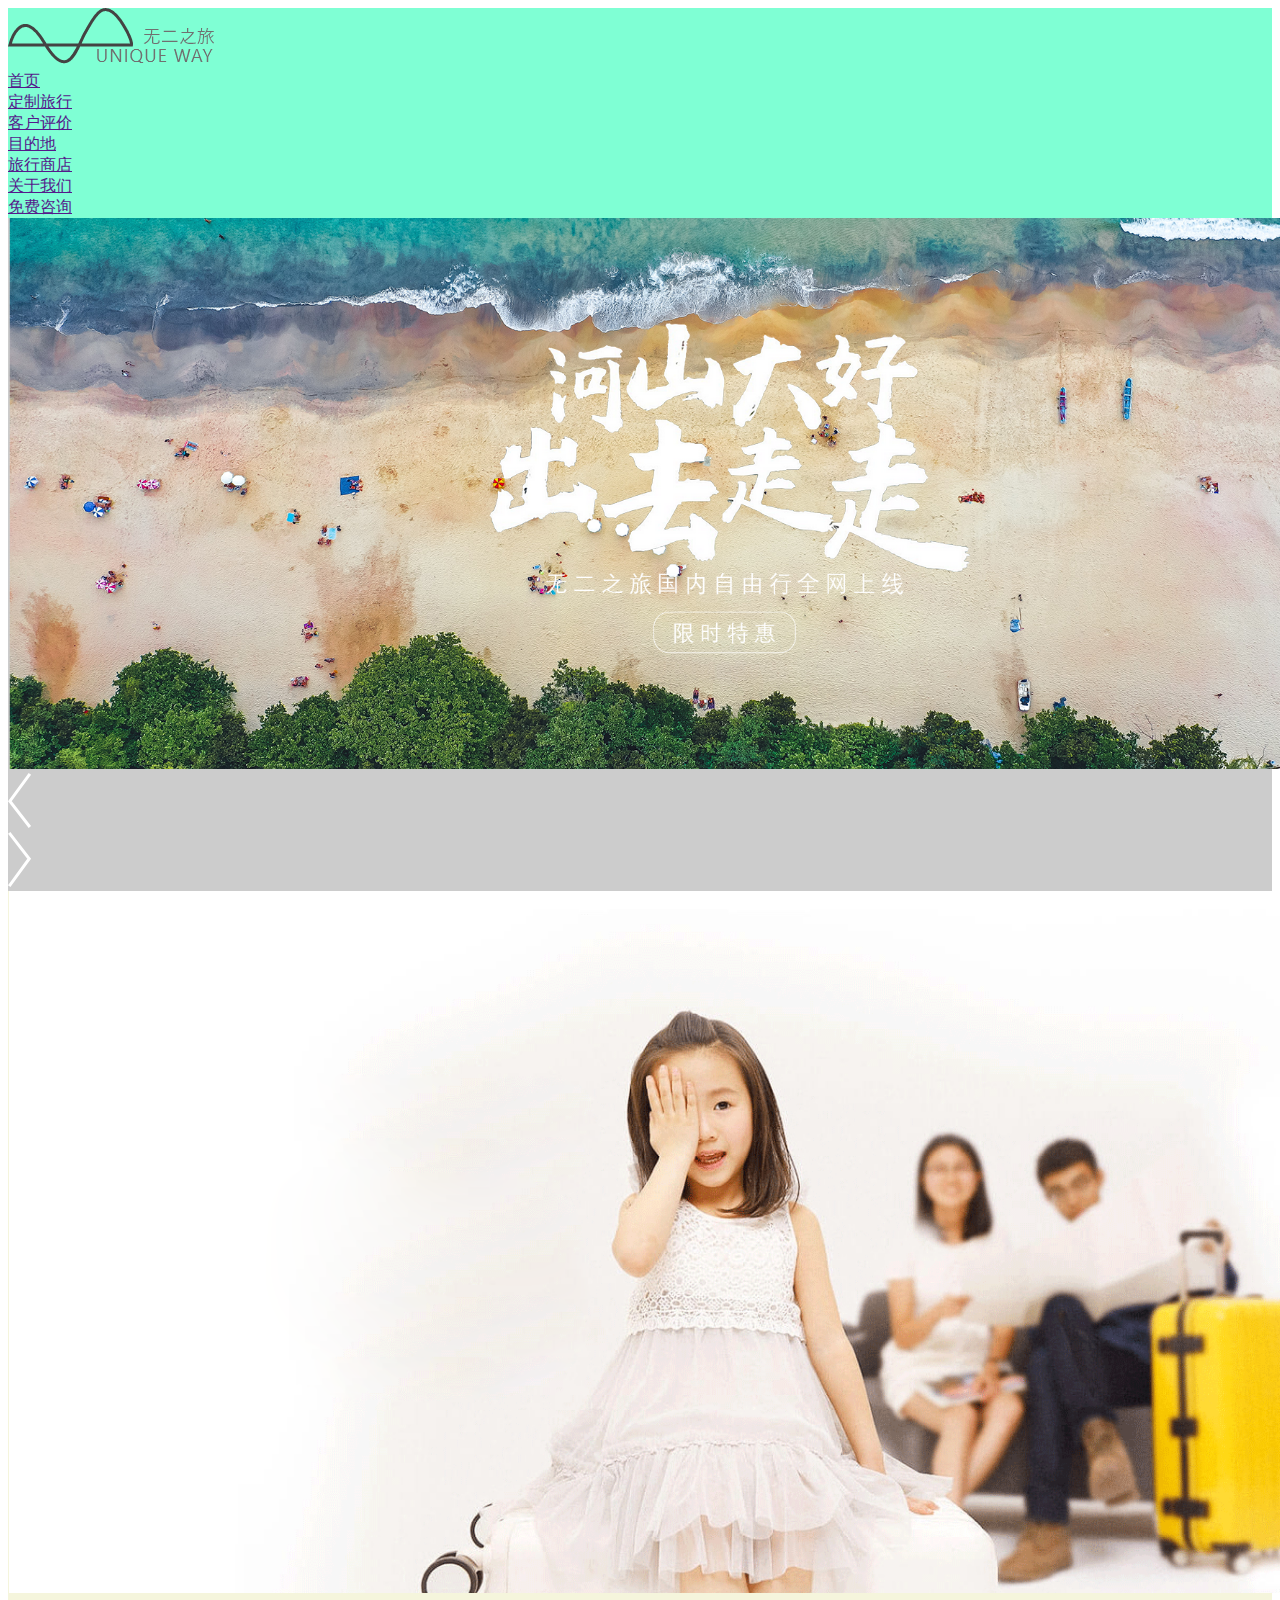
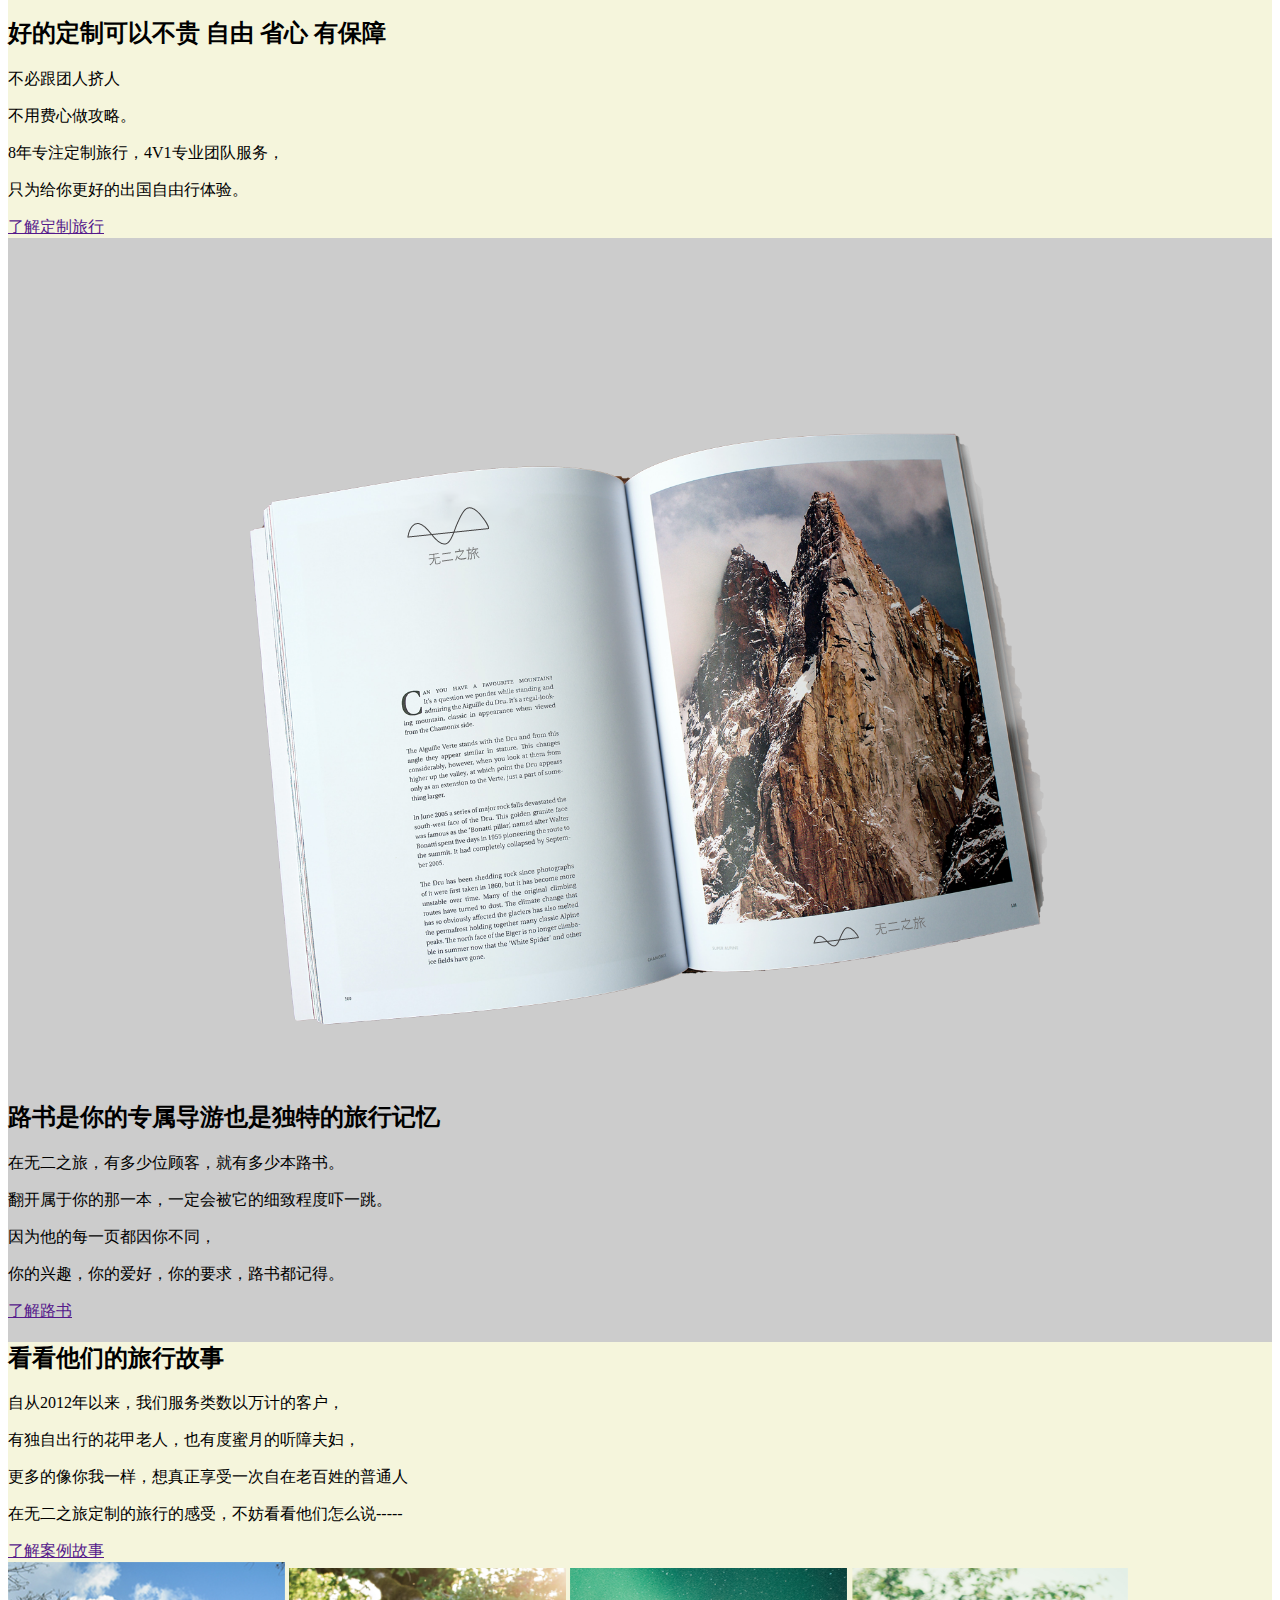
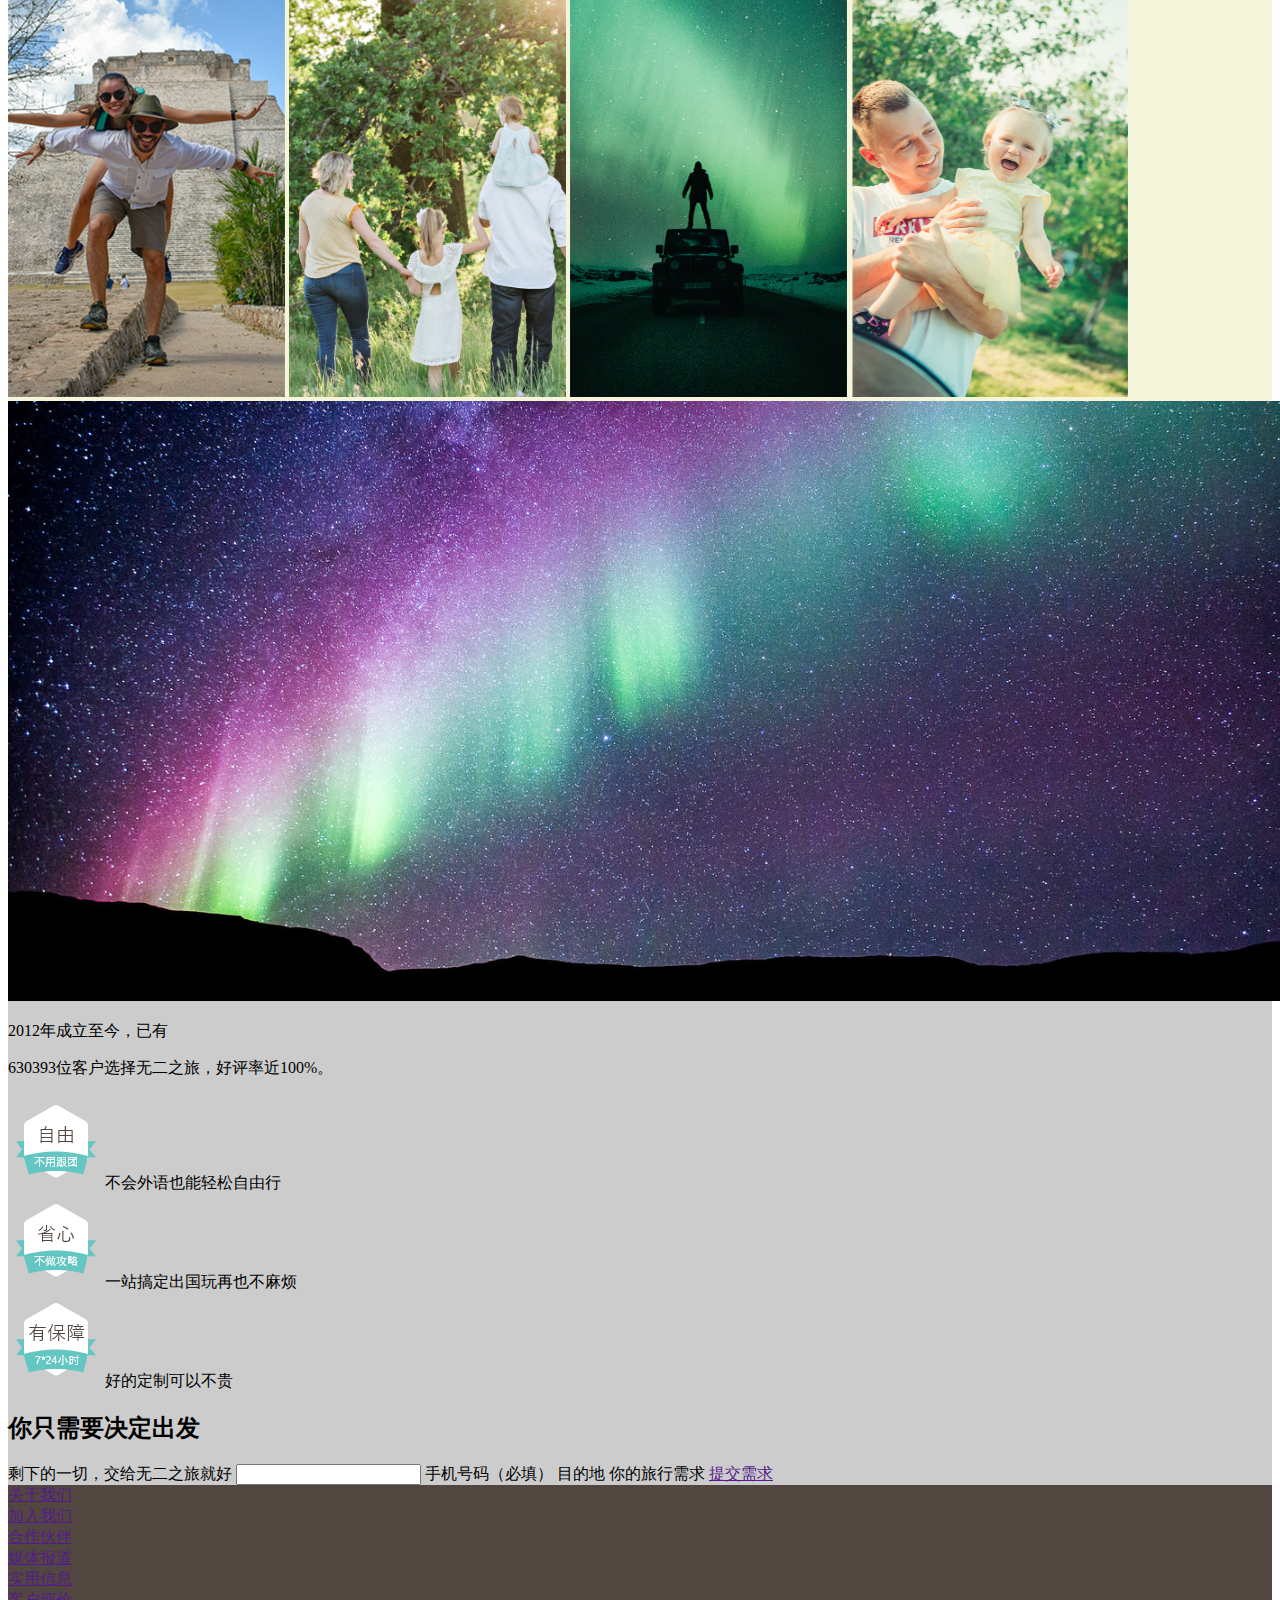
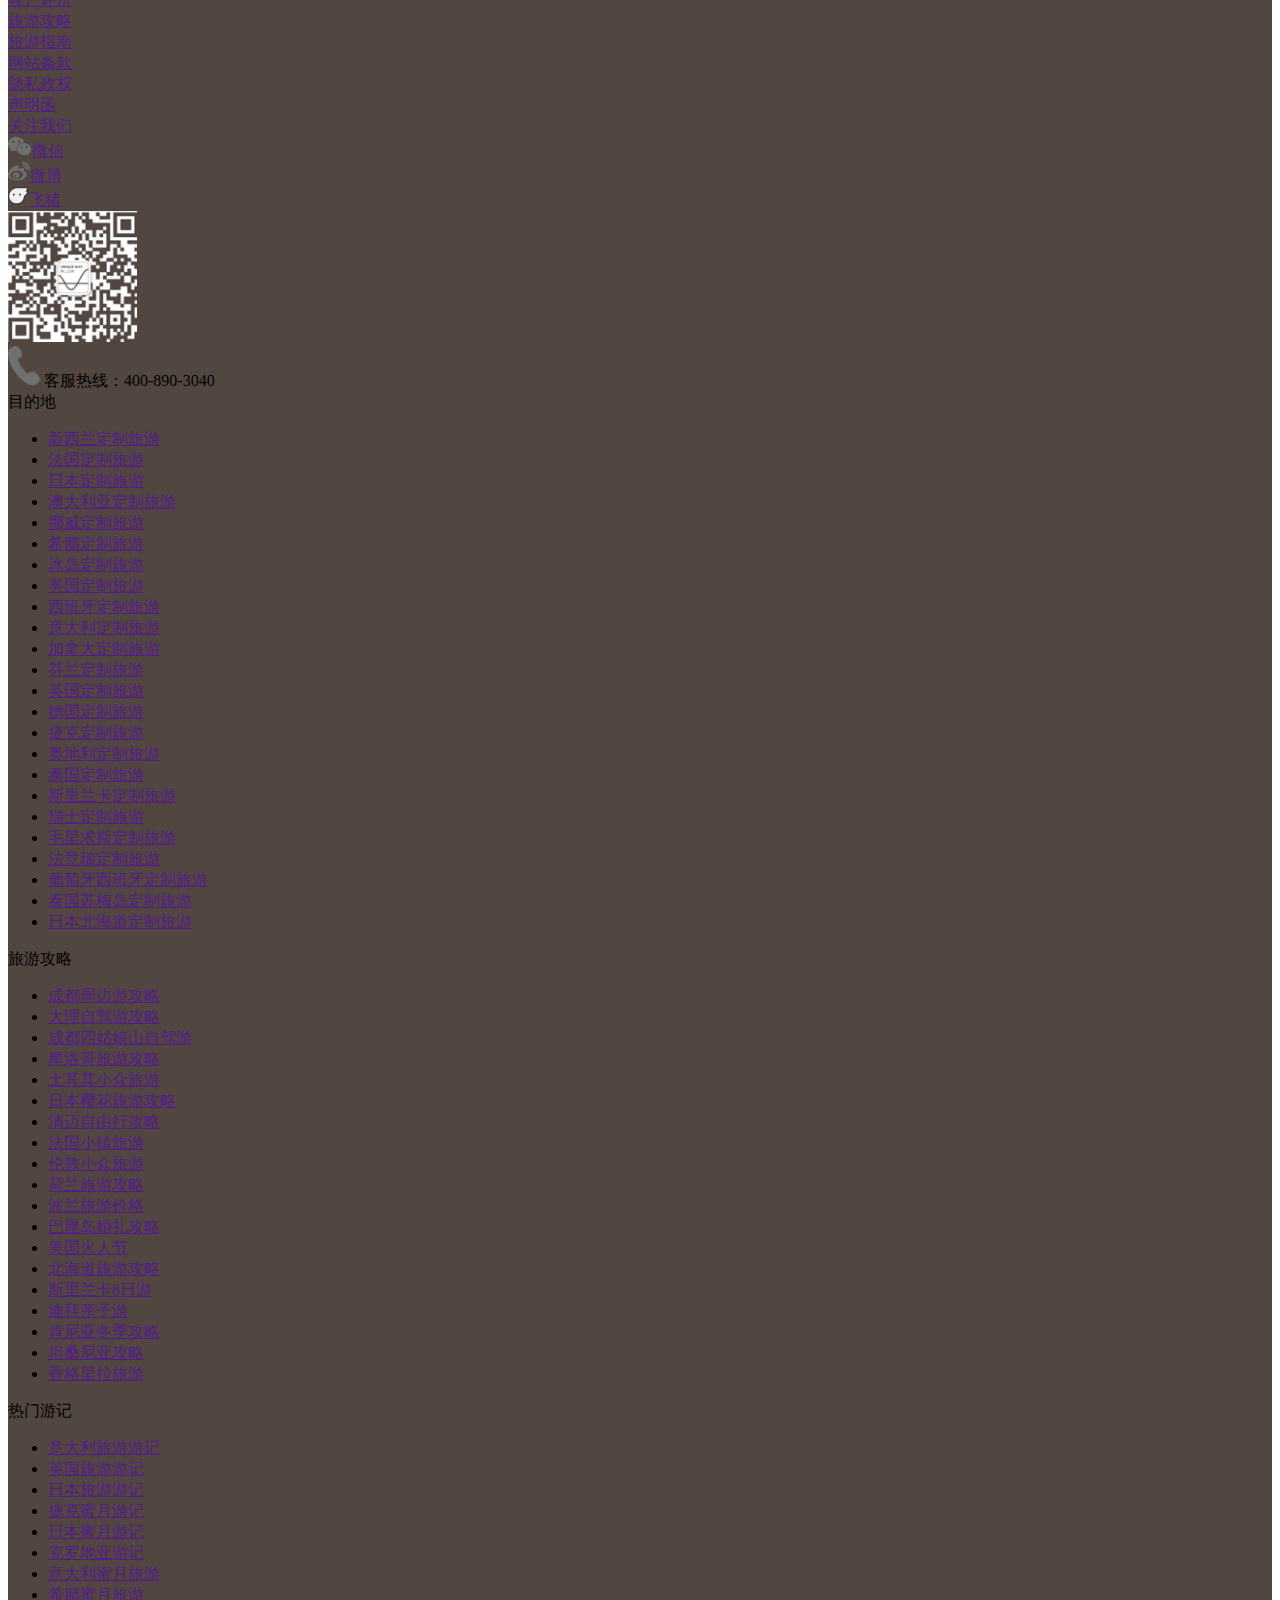
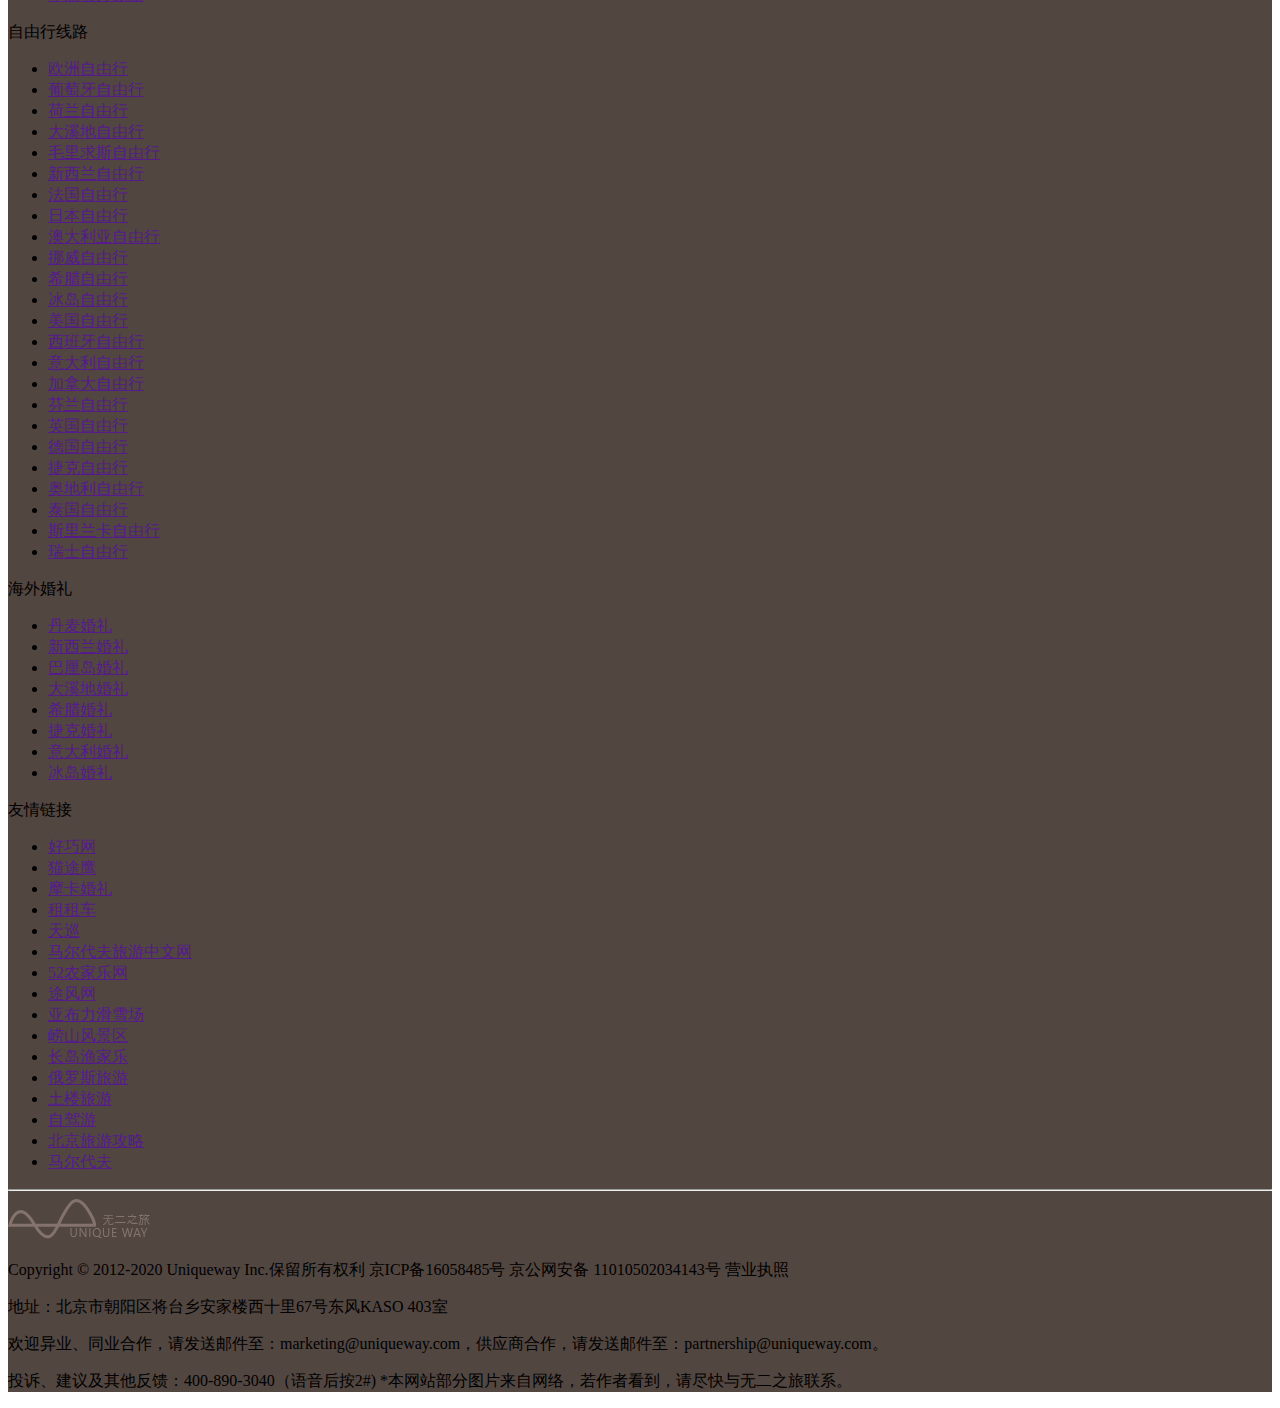
==== uniqueway/index.html @ 745b3616 "增加无二" ====
<!DOCTYPE html>
<html>
	<head>
		<meta charset="utf-8">
		<title></title>
		<style type="text/css">
		header{
			background-color: aquamarine;
		}
		main{
			background-color: #ccc;
		}
		#m2{
			background-color: beige;
		}
		#m4{
			background-color: beige;
		}
		footer{
			background-color: #524641;
		}
		</style>
	</head>
	<body>
		<header>
			<div>
				<img src="img/logo1.png" >
				
			</div>
			<nav>
				<ui>
					<li><a href="">首页</a></li>
					<li><a href="">定制旅行</a></li>
					<li><a href="">客户评价</a></li>
					<li><a href="">目的地</a></li>
					<li><a href="">旅行商店</a></li>
					<li><a href="">关于我们</a></li>
				</ui>
			</nav>
			<div>
				    <a href="">免费咨询</a>
			</div>
		</header>
		<main>
		          <div id="m1">
					 <div><img src="img/banner.png" ></div>
					 <div><img src="img/left.png" ></div>
					 <div><img src="img/right.png" ></div>
				  </div>
		          
				  
				  
				  <div id="m2">
					  <div>
					  		<img src="img/banner2.png" >
					  </div>
					  <div>
						  <h2>好的定制可以不贵 自由  省心 有保障</h2>
						  <p> 不必跟团人挤人</p>
						  <p> 不用费心做攻略。</p>
						  <p>8年专注定制旅行，4V1专业团队服务，</p>
						  <p>只为给你更好的出国自由行体验。</p>
						  <a href="">了解定制旅行</a>
					  </div>
	  
				  </div>
		          <div id="m3">
					  <div>
					  						 <img src="img/bok.png" >
					  </div>
					 <div>
						 <h2>路书是你的专属导游也是独特的旅行记忆</h2>
						 <p>在无二之旅，有多少位顾客，就有多少本路书。</p>
						 <p>翻开属于你的那一本，一定会被它的细致程度吓一跳。</p>
						 <p>因为他的每一页都因你不同，</p>
						 <p>你的兴趣，你的爱好，你的要求，路书都记得。</p>
						 <a href="">了解路书</a>
					 </div>
  
				  </div>
		          <div  id="m4">
					  <div>
						  <h2>看看他们的旅行故事</h2>
						  <p>自从2012年以来，我们服务类数以万计的客户，</p>
						  <p>有独自出行的花甲老人，也有度蜜月的听障夫妇，</p>
						  <p>更多的像你我一样，想真正享受一次自在老百姓的普通人</p>
						  <p>在无二之旅定制的旅行的感受，不妨看看他们怎么说-----</p>
						  <a href="">了解案例故事</a>
					  </div>
					  <div>
						  <img src="img/1.png" >
						  <img src="img/2.png" >
						  <img src="img/3.png" >
						  <img src="img/4.png" >
					  </div>
					  
					  
					  
					  
				  </div>
		          <div id="m5">
					  <div><img src="img/极光.png" ></div>
					  <div>
						  <p>2012年成立至今，已有</p>
						  <p>630393位客户选择无二之旅，好评率近100%。</p>
					  </div>
					  <div>
						  <ui>
							  <li><img src="img/自由.png" alt="">不会外语也能轻松自由行</li>
							  <li><img src="img/省心.png" >一站搞定出国玩再也不麻烦</li>
							  <li><img src="img/有保障.png" >好的定制可以不贵</li>
						  </ui>
					  </div>
					  <div>
						  <h2>你只需要决定出发</h2>
						  <span>剩下的一切，交给无二之旅就好</span>
						  <input></input>
						  <placeholder>手机号码（必填）</placeholder>
						  <span>目的地</span>
						  <span>你的旅行需求</span>
						  <a href="">提交需求</a>
					  </div>
				  </div>
			
			
			
		</main>
		<footer>
			<div id="f1">
				<div>
					<ui>
						<li><a href="">关于我们</a></li>
						<li><a href="">加入我们</a></li>
						<li><a href="">合作伙伴</a></li>
						
						<li><a href="">媒体报道</a></li>
					</ui>
					<ui>
						<li><a href="">实用信息</a></li>
						<li><a href="">客户评价</a></li>
						<li><a href="">旅游攻略</a></li>
						<li><a href="">旅游指南</a></li>
					</ui>
					<ui>
						<li><a href="">网站条款</a></li>
						<li><a href="">隐私政权</a></li>
						<li><a href="">声明函</a></li>
						
					</ui>
					<ui>
						<li><a href="">关注我们</a></li>
						<li><a href=""><img src="img/微信%20(1)_wps图片.png" >微信</a></li>
						<li><a href=""><img src="img/微博_wps图片.png" >微博</a></li>
						<li><a href=""><img src="img/飞猪.png" >飞猪</a></li>
					</ui>
				</div>
				<div>
					<img src="img/二维码.png" >
					
				</div>
				<div>
					<img src="img/dianhua.png"/ >
					<span>客服热线：400-890-3040</span>
				</div>
				
				
				
			</div>
			
			<div id="f2">
				<div class="f21">
					<div class="f211">    <span>目的地</span>
					<ul>
					<li><a href="">新西兰定制旅游</a></li>                     
					 <li><a href="">法国定制旅游</a></li>
					 <li><a href="">日本定制旅游</a></li>
					 <li><a href="">澳大利亚定制旅游</a></li>
					 <li><a href="">挪威定制旅游</a></li>
					 <li><a href="">希腊定制旅游</a></li>
					 <li><a href="">冰岛定制旅游</a></li>
					 <li><a href="">美国定制旅游</a></li>
					 <li><a href="">西班牙定制旅游</a></li>
					 <li><a href="">意大利定制旅游</a></li>
					 <li><a href="">加拿大定制旅游</a></li>
					 <li><a href="">芬兰定制旅游</a></li>
					 <li><a href="">英国定制旅游</a></li>
					 <li><a href="">德国定制旅游</a></li>
					 <li><a href="">捷克定制旅游</a></li>
					 <li><a href="">奥地利定制旅游</a></li>
					 <li><a href="">泰国定制旅游</a></li>
					 <li><a href="">斯里兰卡定制旅游</a></li>
					 <li><a href="">瑞士定制旅游</a></li>
					 <li><a href="">毛里求斯定制旅游</a></li>
					 <li><a href="">法意瑞定制旅游</a></li>
					 <li><a href="">葡萄牙西班牙定制旅游 </a></li>
					 <li><a href=""> 泰国苏梅岛定制旅游</a></li>
					 <li><a href=""> 日本北海道定制旅游</a></li>
					 </ul>
					 </div>
					
					<div class="f211">   
	
					
					                
					
					<span>旅游攻略</span>
					<ul>
					<li><a href="">成都周边游攻略</a></li>
					<li><a href="">大理自驾游攻略</a></li>
					<li><a href="">成都四姑娘山自驾游</a></li>
					<li><a href="">摩洛哥旅游攻略</a></li>
					<li><a href="">土耳其小众旅游 </a></li>
					<li><a href="">日本樱花旅游攻略</a></li>
					<li><a href="">清迈自由行攻略</a></li>
					<li><a href="">法国小镇旅游</a></li>
					<li><a href="">伦敦小众旅游</a></li>
					<li><a href="">荷兰旅游攻略</a></li>
					<li><a href="">波兰旅游价格</a></li>
					<li><a href="">巴厘岛婚礼攻略 </a></li>
					<li><a href="">美国火人节</a></li>
					<li><a href="">北海道旅游攻略</a></li>
					<li><a href="">斯里兰卡8日游</a></li>
					<li><a href="">迪拜亲子游</a></li>
					<li><a href="">肯尼亚冬季攻略</a></li>
					<li><a href=""> 坦桑尼亚攻略</a></li>
					<li><a href="">香格里拉旅游</a></li>
				
					</ul>
					</div>
					
					<div class="f211">   
					<span>热门游记 </span>
					<ul>       
					<li><a href="">意大利旅游游记</a></li>
					<li><a href="">英国旅游游记</a></li>
					<li><a href="">日本旅游游记</a> </li>
					<li><a href="">捷克蜜月游记</a></li>
					<li><a href="">日本蜜月游记</a></li>
					<li><a href="">克罗地亚游记</a></li>
					<li><a href="">意大利蜜月旅游</a></li>
					<li><a href="">希腊蜜月旅游</a></li>
			
					</ul>
					</div>
					
					<div class="f211">    <span>自由行线路</span>
					 <ul>
					                    
					<li><a href="">欧洲自由行</a></li>
					<li><a href="">葡萄牙自由行</a></li>
					<li><a href="">荷兰自由行</a></li>
					<li><a href="">大溪地自由行</a></li>
					<li><a href="">毛里求斯自由行</a></li>
					<li><a href="">新西兰自由行</a></li>
					<li><a href="">法国自由行</a></li>
					<li><a href="">日本自由行</a></li>
					<li><a href="">澳大利亚自由行</a></li>
					<li><a href="">挪威自由行</a> </li>
					<li><a href="">希腊自由行</a></li>
					<li><a href="">冰岛自由行</a></li>
					<li><a href="">美国自由行</a></li>
					<li><a href="">西班牙自由行</a> </li>
					<li><a href="">意大利自由行</a></li>
					<li><a href="">加拿大自由行</a></li>
					<li><a href="">芬兰自由行</a></li>
					<li><a href="">英国自由行</a></li>
					<li><a href="">德国自由行</a></li>
					<li><a href="">捷克自由行</a></li>
					<li><a href="">奥地利自由行</a> </li>
					<li><a href="">泰国自由行</a></li>
					<li><a href=""> 斯里兰卡自由行</a></li>
					<li><a href="">瑞士自由行</a></li>
		
					</ul>
					</div>
					<div class="f211">    <span>海外婚礼</span>
					 <ul>       
					 <li><a href="">丹麦婚礼</a></li>
					 <li><a href="">新西兰婚礼</a></li>
					 <li><a href="">巴厘岛婚礼</a></li>
					 <li><a href="">大溪地婚礼</a></li>
					 <li><a href="">希腊婚礼</a></li>
					 <li><a href="">捷克婚礼</a></li>
					 <li><a href="">意大利婚礼</a></li>
					 <li><a href="">冰岛婚礼</a></li>
					 
					</ul>
					</div>
					<div class="f211">    <span>友情链接</span> 
					<ul>
					            
					<li><a href="">好巧网</a></li>
					<li><a href="">猫途鹰</a></li>
					<li><a href="">摩卡婚礼</a></li>
					<li><a href="">租租车</a></li>
					<li><a href="">  天巡</a></li>
					<li><a href="">马尔代夫旅游中文网</a></li>
					<li><a href="">52农家乐网</a></li>
					<li><a href="">途风网</a></li>
					<li><a href="">亚布力滑雪场</a></li>
					<li><a href="">崂山风景区</a></li>
					<li><a href="">长岛渔家乐</a> </li>
					<li><a href="">俄罗斯旅游</a></li>
					<li><a href="">土楼旅游</a></li>
					<li><a href="">自驾游</a></li>
					<li><a href="">北京旅游攻略</a> </li>
					<li><a href="">马尔代夫</a></li>
					
                    </ul>
					</div>
					<hr>
					
				</div>
				<div class="f22"></div>
				<div class="f221">
					<img src="img/logo2.png" >
					
				</div>
				
				<div class="f222">
					 
					 <p>Copyright © 2012-2020 Uniqueway Inc.保留所有权利 京ICP备16058485号 京公网安备 11010502034143号 营业执照</p> <p>地址：北京市朝阳区将台乡安家楼西十里67号东风KASO 403室</p>
					 <p>欢迎异业、同业合作，请发送邮件至：marketing@uniqueway.com，供应商合作，请发送邮件至：partnership@uniqueway.com。</p> <p>投诉、建议及其他反馈：400-890-3040（语音后按2#) *本网站部分图片来自网络，若作者看到，请尽快与无二之旅联系。</p>

				</div>
				
				
				
				
				
			</div>
		</footer>
	</body>
</html>
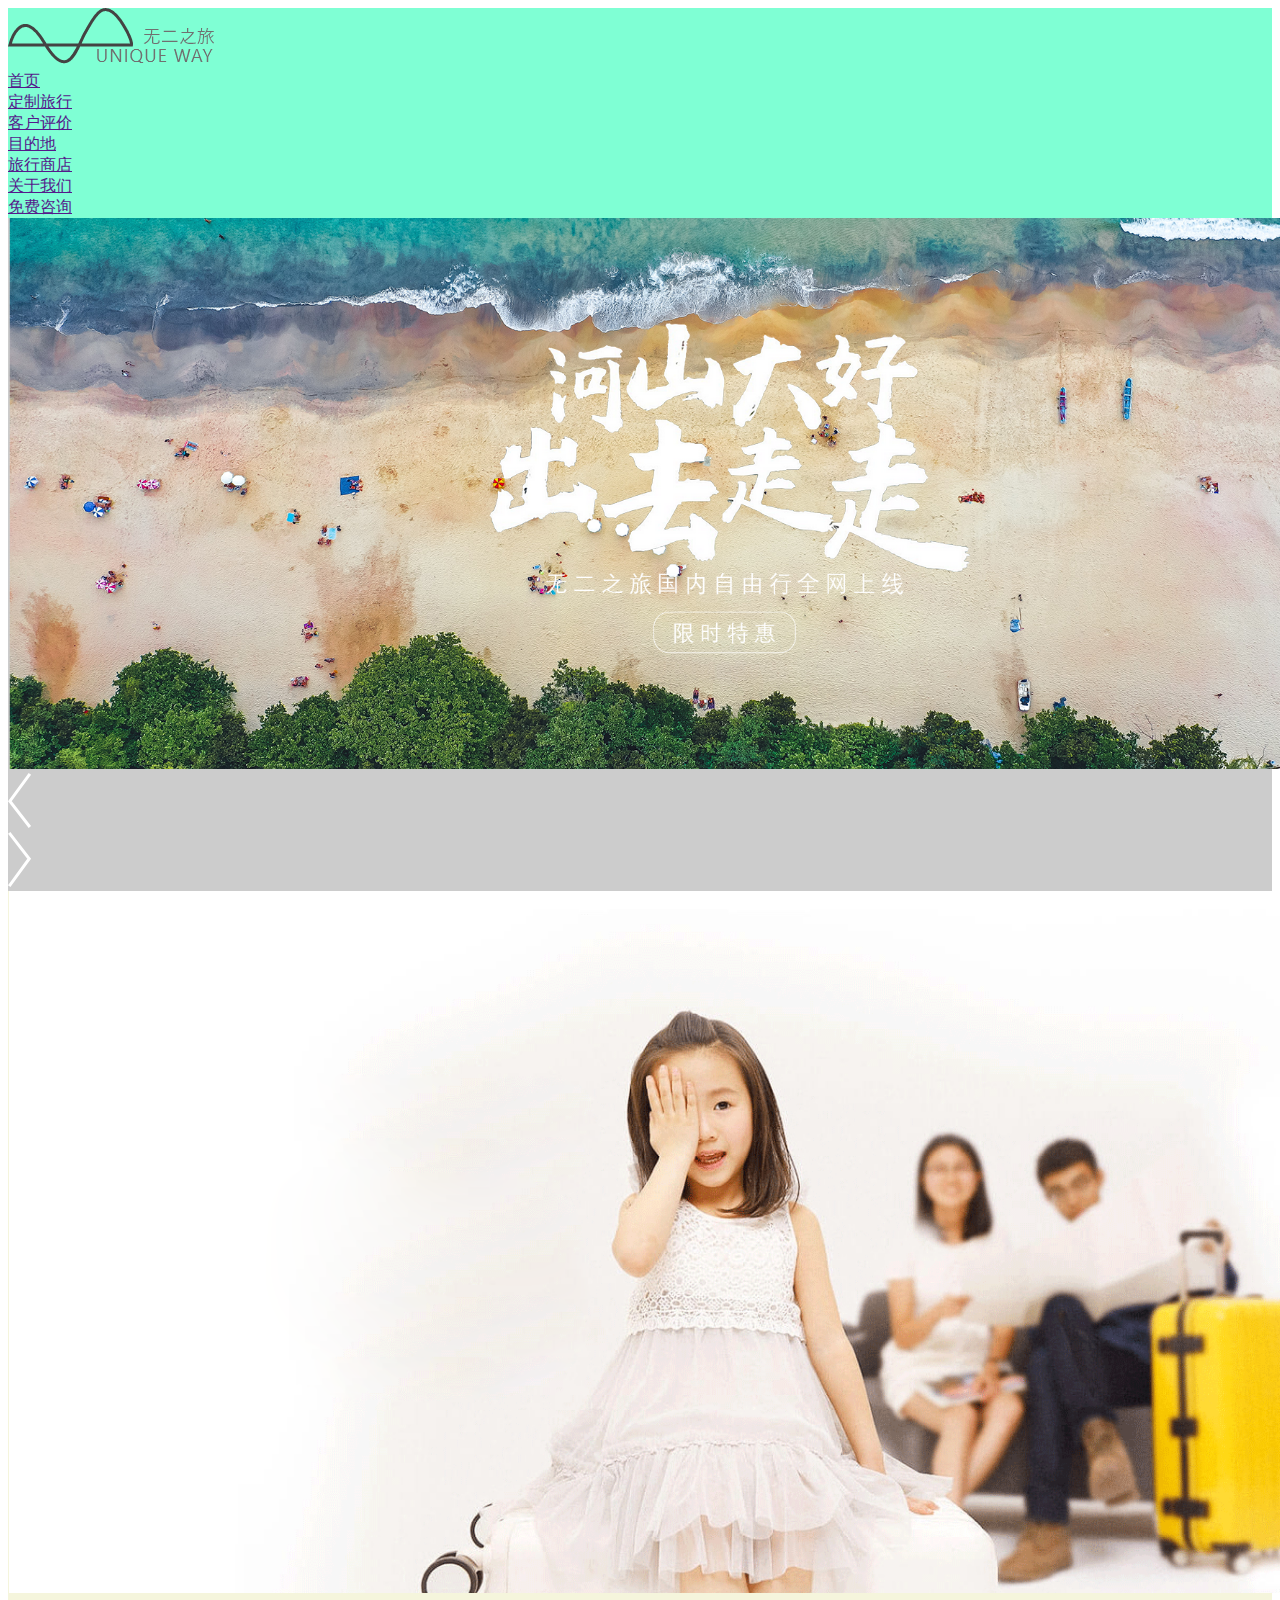
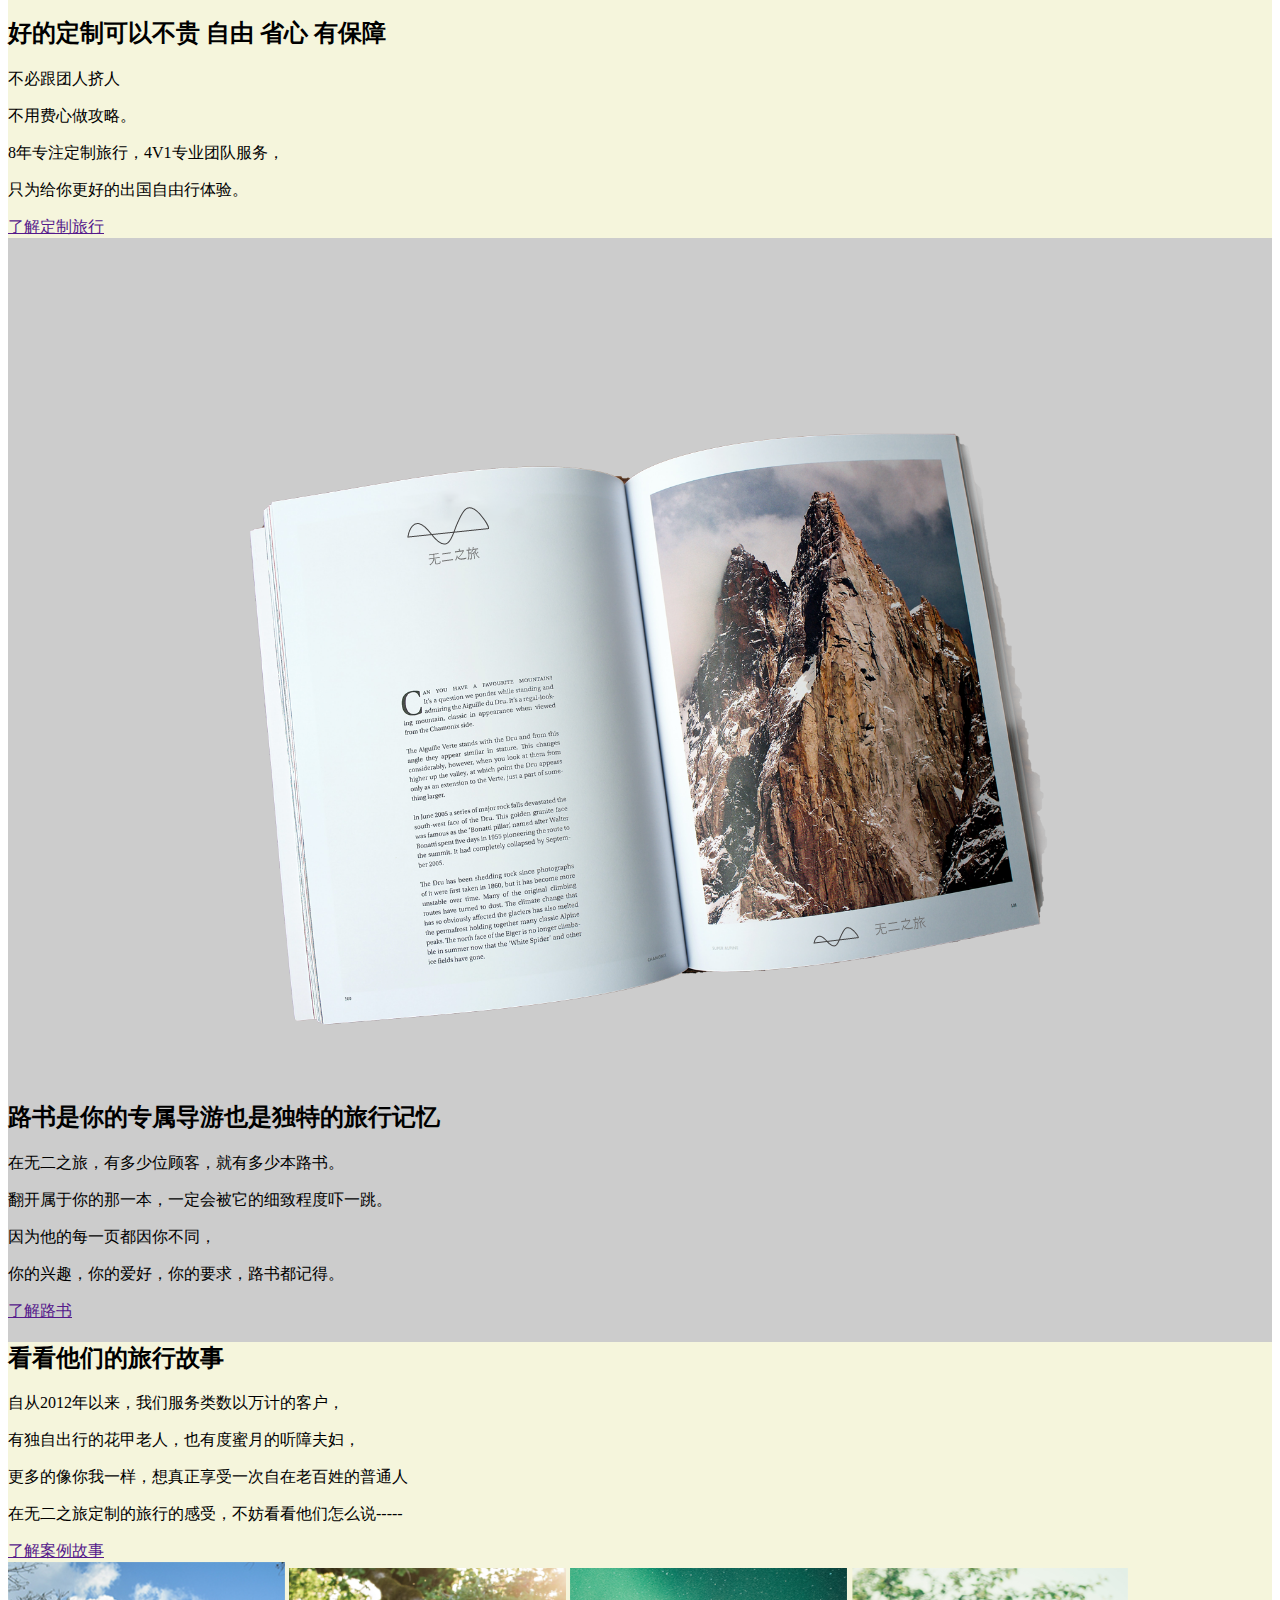
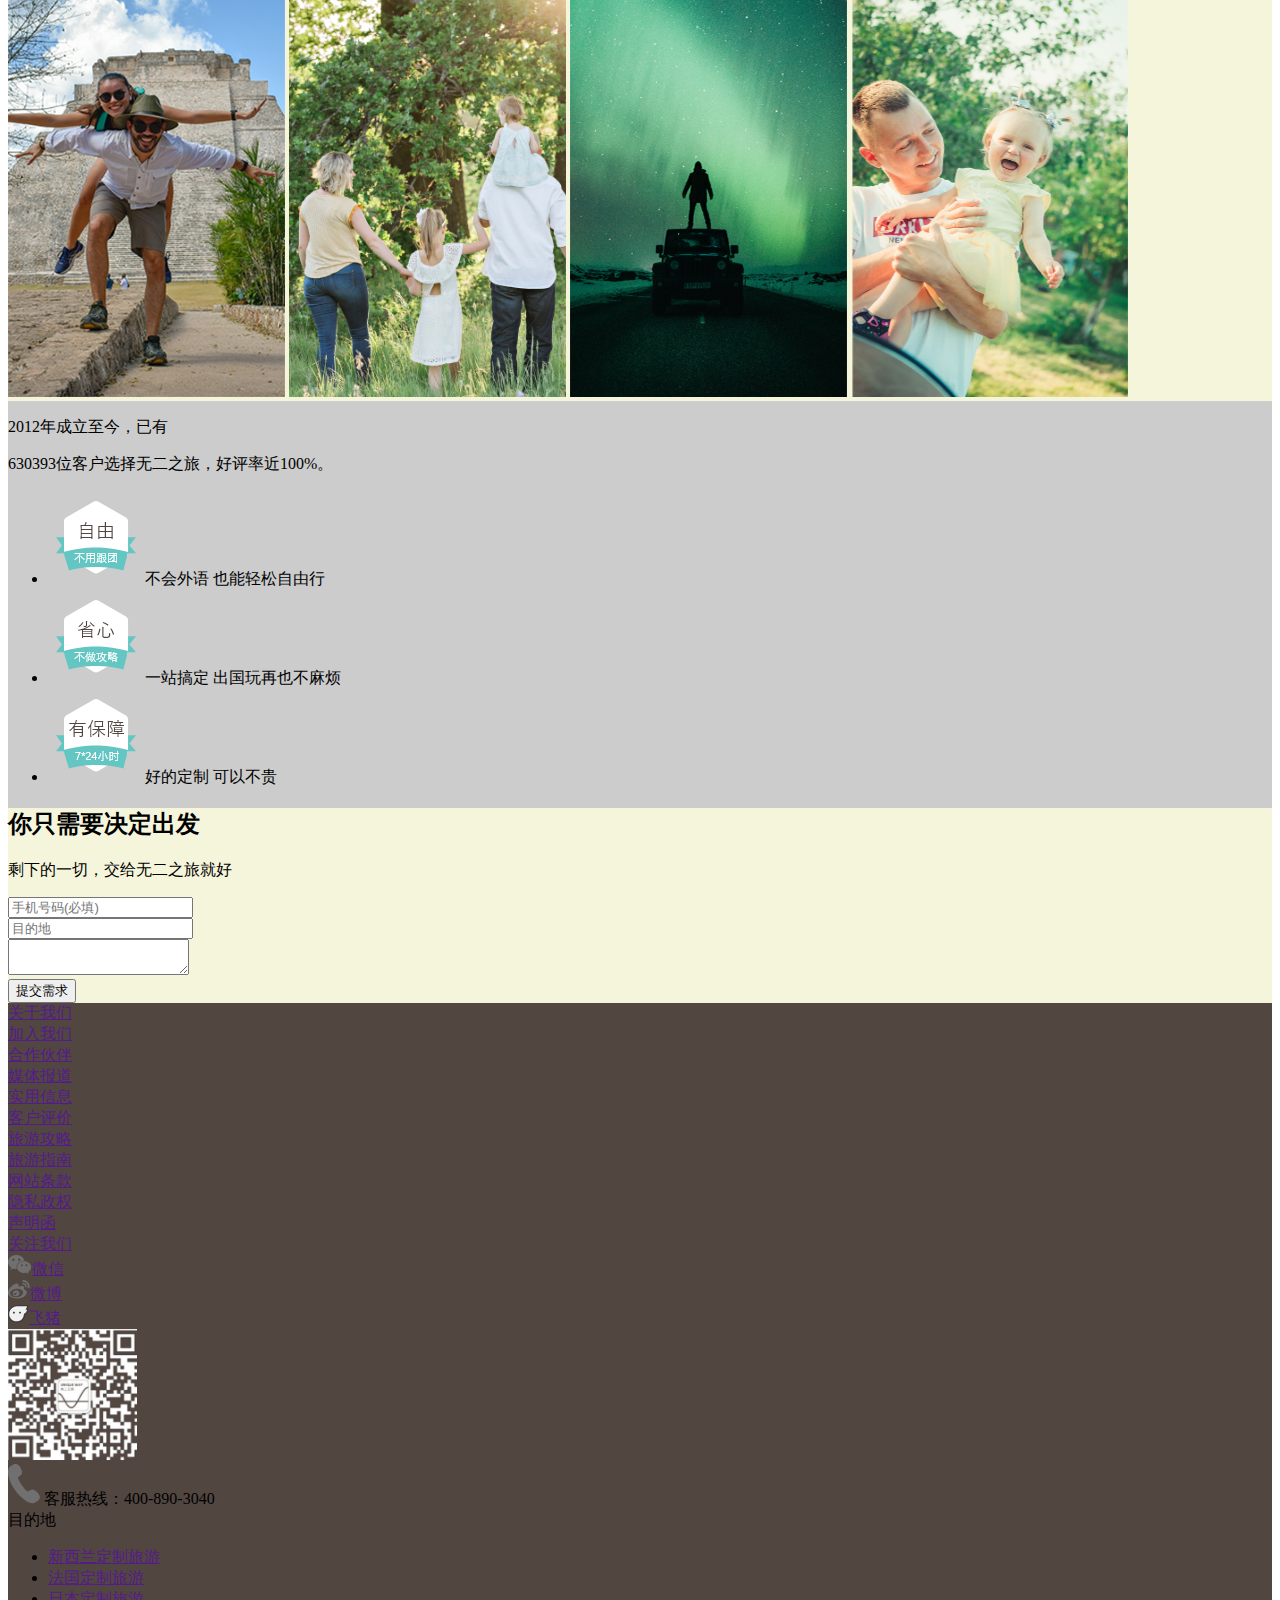
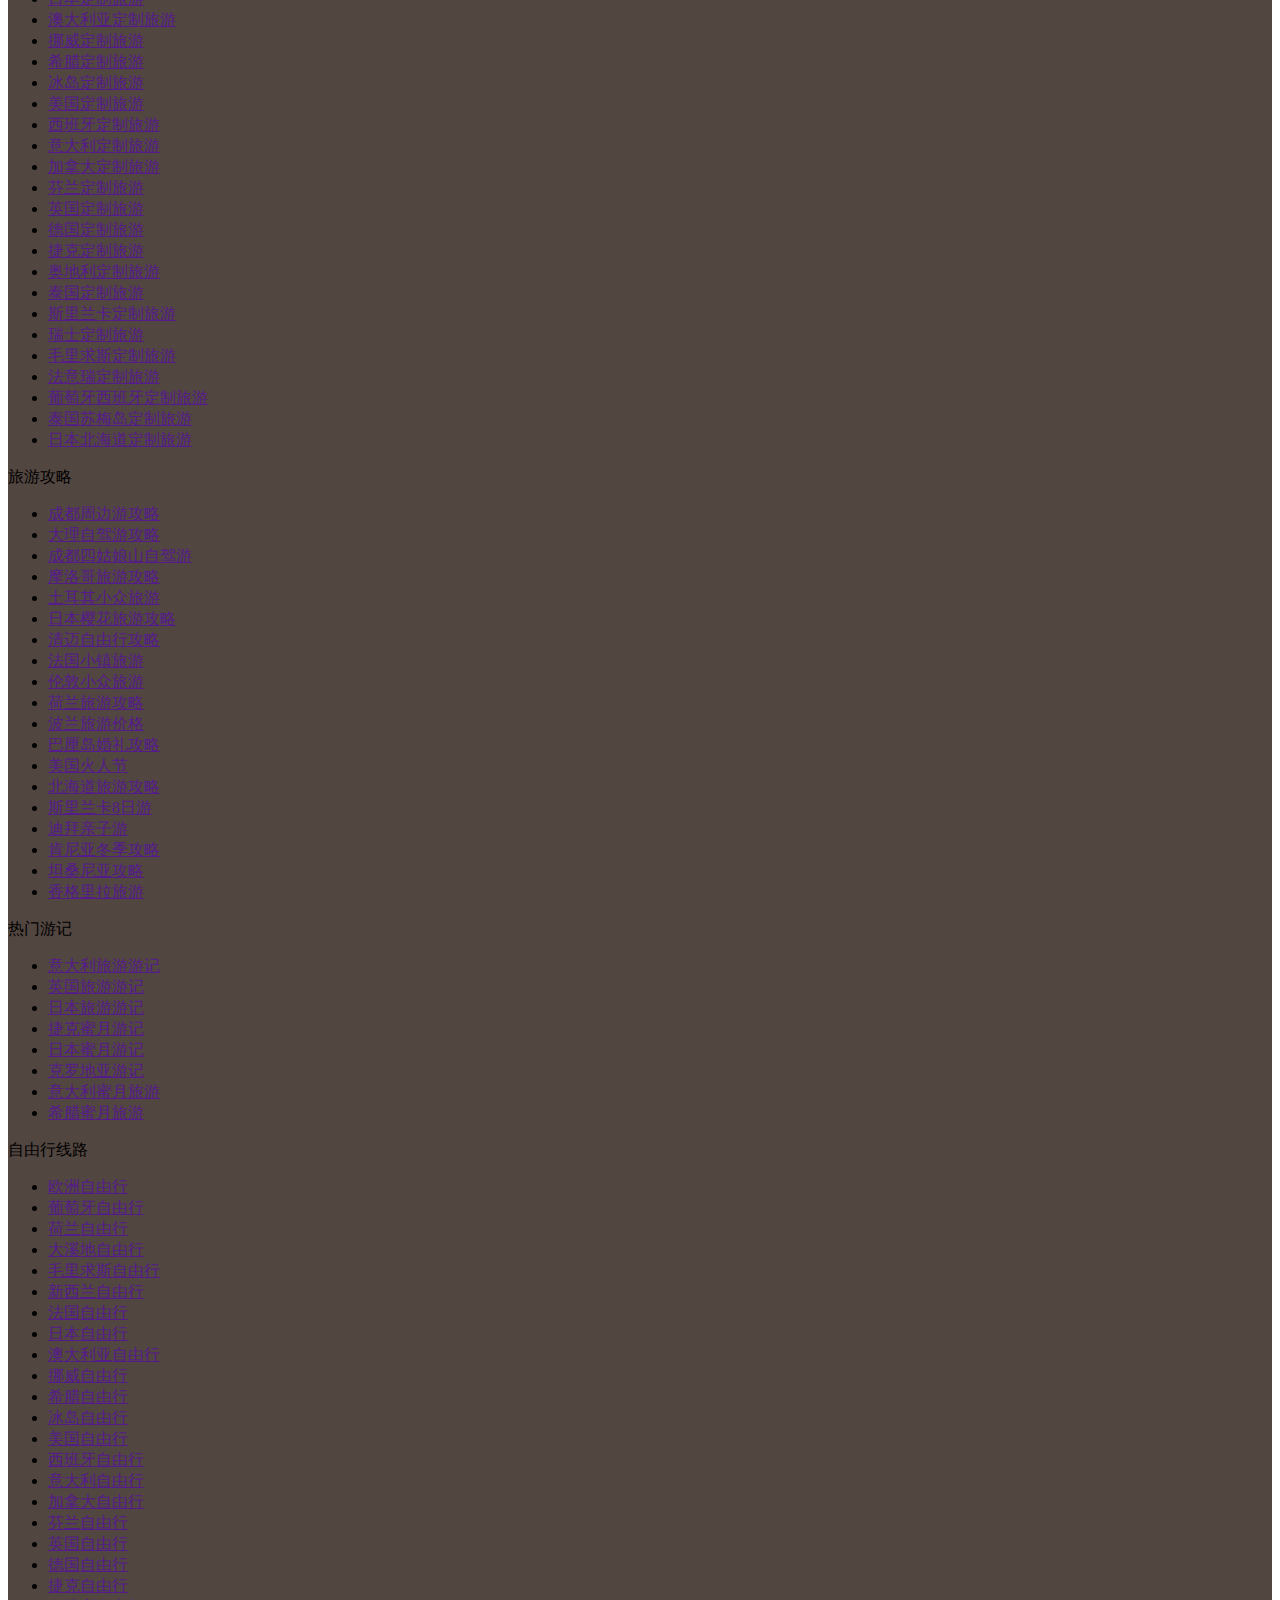
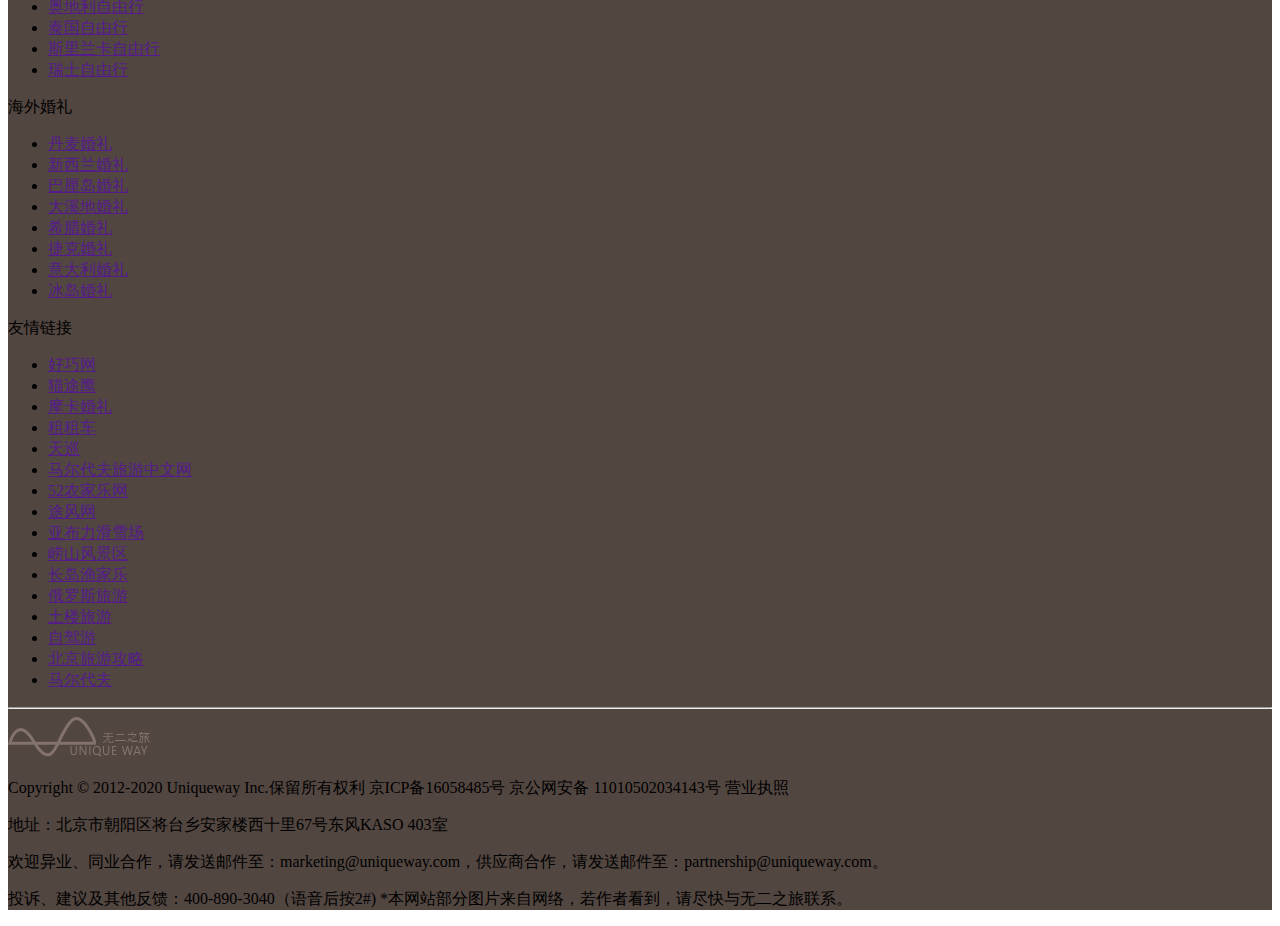
==== commit be4d63ae: "添加表单n" ====
--- a/uniqueway/index.html
+++ b/uniqueway/index.html
@@ -18,6 +18,9 @@
 		}
 		footer{
 			background-color: #524641;
+		}
+		form{
+			background-color: beige;
 		}
 		</style>
 	</head>
@@ -98,29 +101,40 @@
 					  
 					  
 				  </div>
-		          <div id="m5">
-					  <div><img src="img/极光.png" ></div>
-					  <div>
-						  <p>2012年成立至今，已有</p>
-						  <p>630393位客户选择无二之旅，好评率近100%。</p>
-					  </div>
-					  <div>
-						  <ui>
-							  <li><img src="img/自由.png" alt="">不会外语也能轻松自由行</li>
-							  <li><img src="img/省心.png" >一站搞定出国玩再也不麻烦</li>
-							  <li><img src="img/有保障.png" >好的定制可以不贵</li>
-						  </ui>
-					  </div>
-					  <div>
-						  <h2>你只需要决定出发</h2>
-						  <span>剩下的一切，交给无二之旅就好</span>
-						  <input></input>
-						  <placeholder>手机号码（必填）</placeholder>
-						  <span>目的地</span>
-						  <span>你的旅行需求</span>
-						  <a href="">提交需求</a>
-					  </div>
-				  </div>
+		         <div id="m5">
+		           <div class="box51">
+		         	  <div class="511">
+		         	  
+		         	  <p>2012年成立至今，已有</p>
+		         	  
+		         	  <p><span>630393</span>位客户选择无二之旅，好评率近100%。</p>
+		         	  </div>
+		         	  <div class="512">
+		         		  <ul>
+		         		  	<li><img src="img/自由.png" ><span>不会外语 也能轻松自由行</span></li>
+		         		  	<li><img src="img/省心.png" >一站搞定 出国玩再也不麻烦</li>
+		         		  	<li><img src="img/有保障.png" >好的定制 可以不贵</li>
+		         		  </ul>
+		         	  
+		         	  
+		         	  
+		               </div>
+		           </div>
+		           <div class="box52">
+					       <form action="">
+					       <h2>你只需要决定出发</h2>
+					       <p>剩下的一切，交给无二之旅就好</p>
+					       <input type="tel" name="" id="" value="" placeholder="手机号码(必填)" /></br>
+					       <input type="text" name="" id="" value="" placeholder="目的地" /></br>
+					       <textarea rows="" cols="" placeholder="你的旅行需求">
+					       	
+					       </textarea></br>
+					       <input type="submit" name="" id="" value="提交需求" />
+					       </form>
+					       
+					   
+				   </div>
+		         </div>
 			
 			
 			
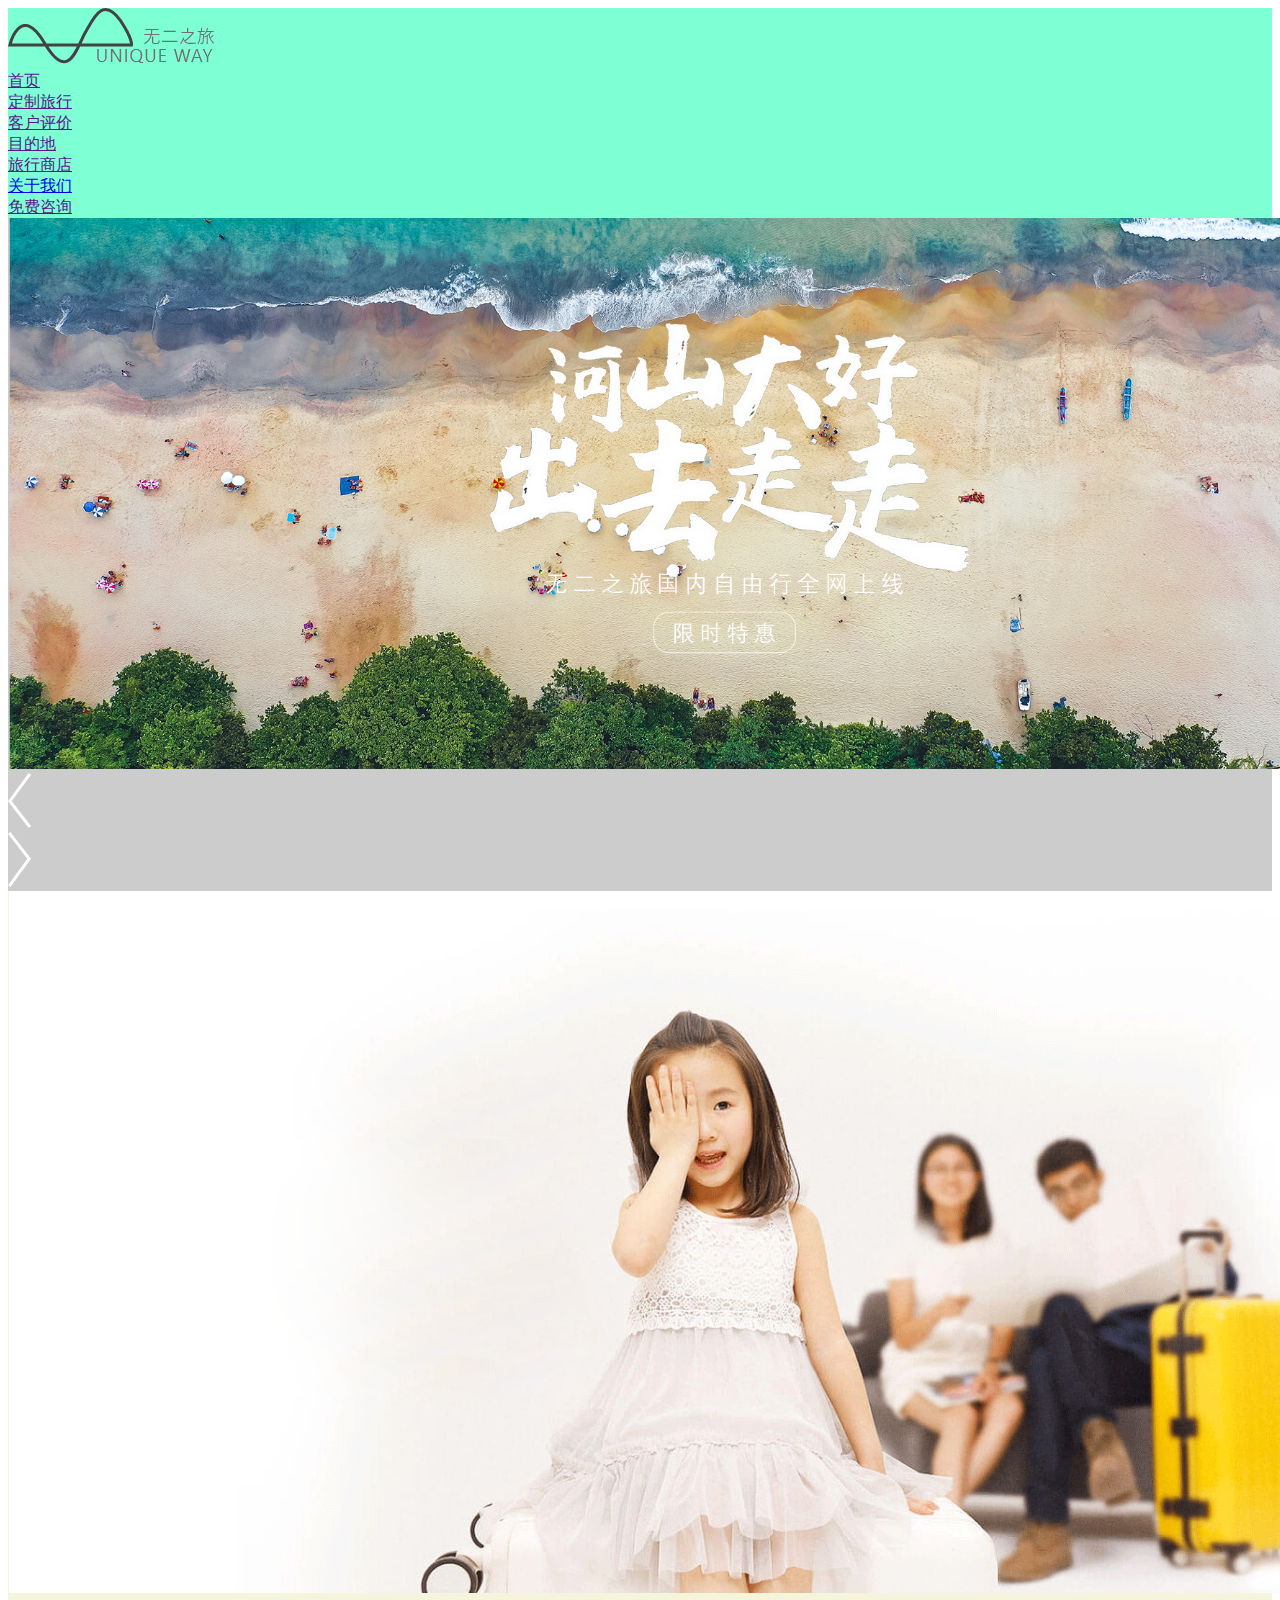
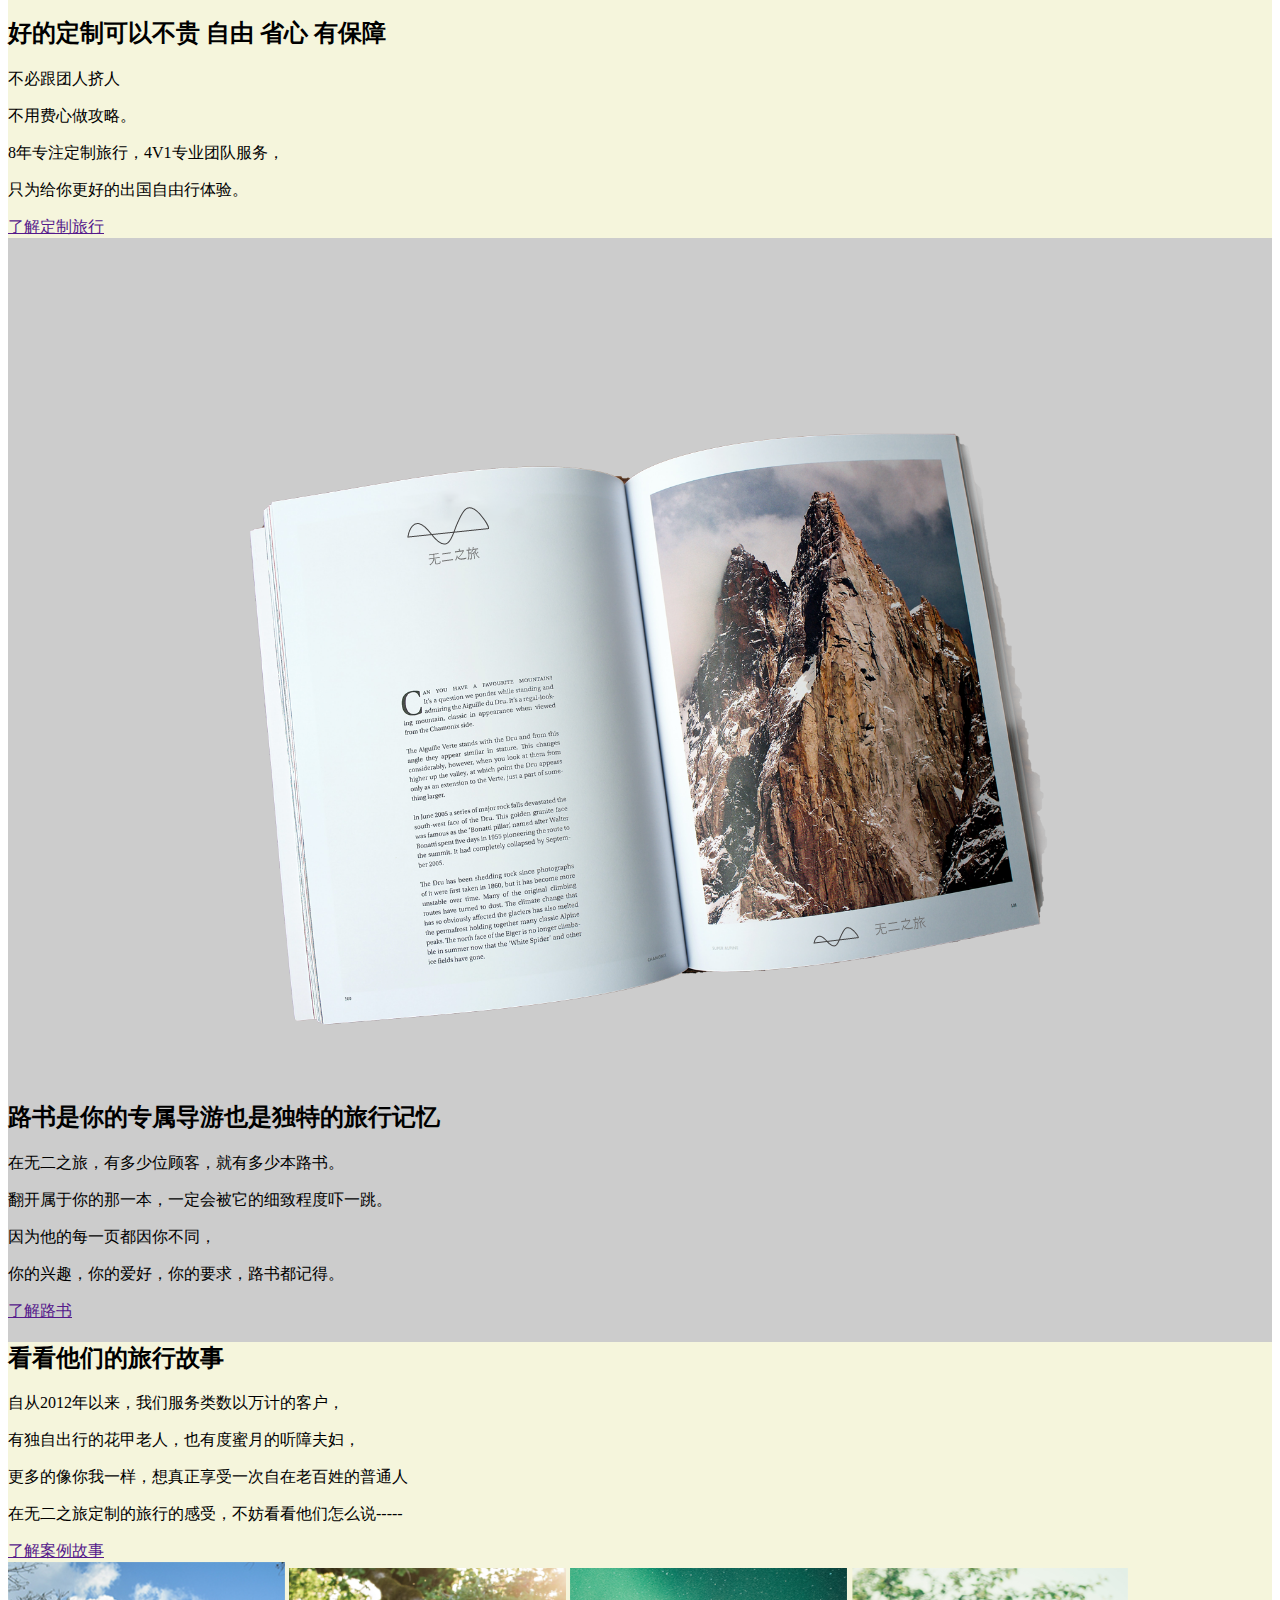
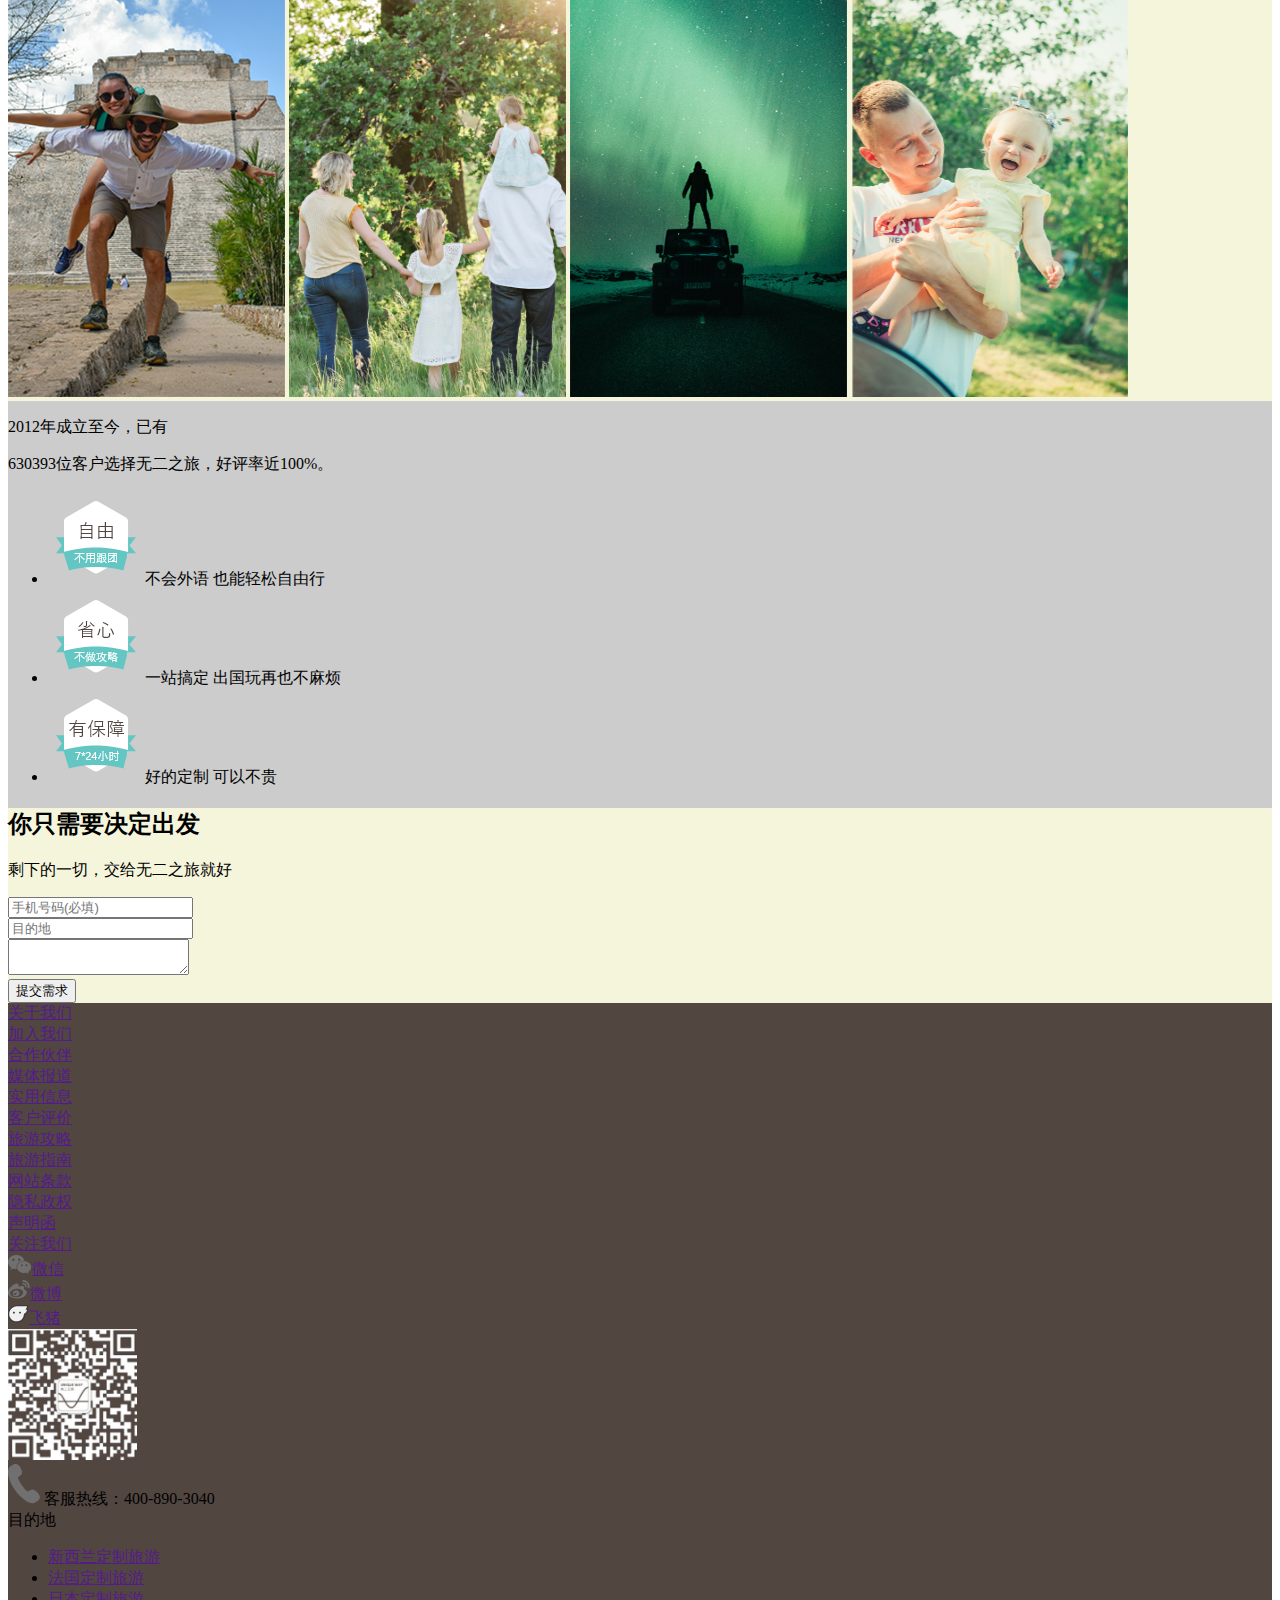
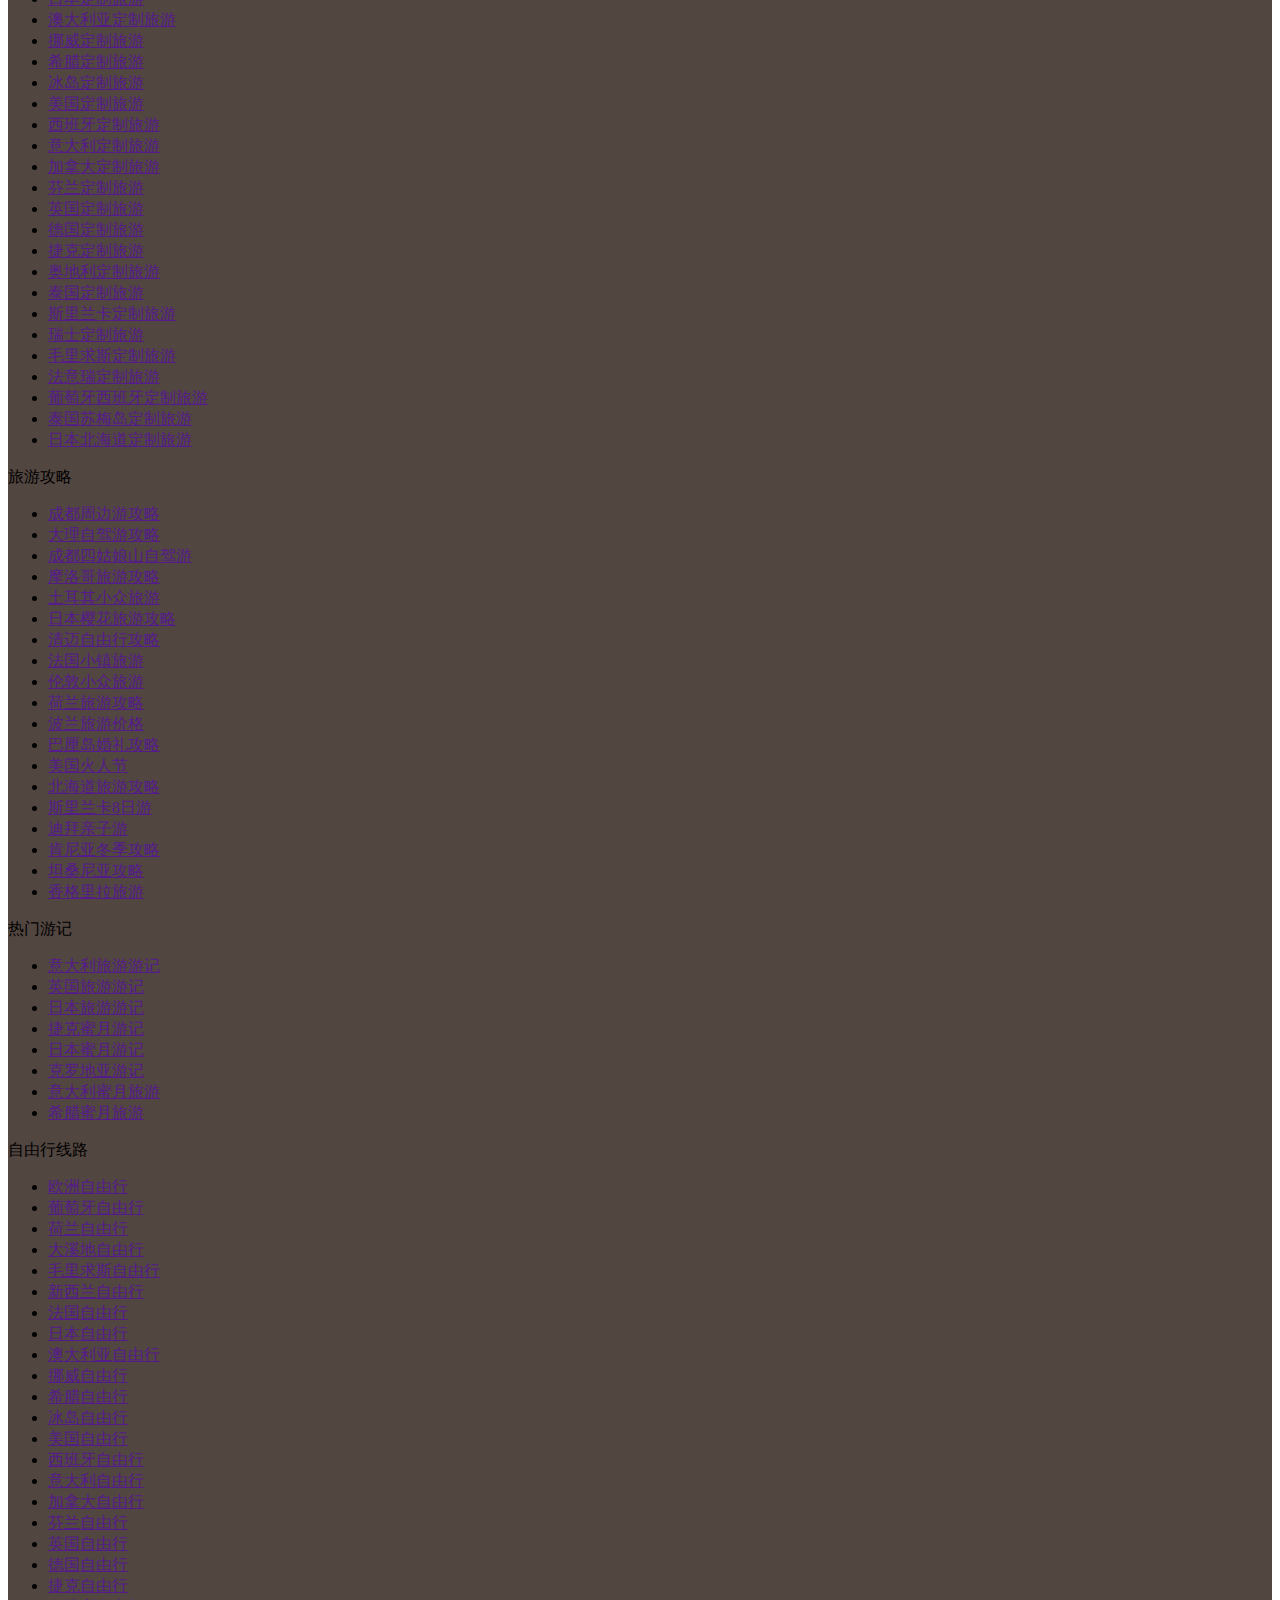
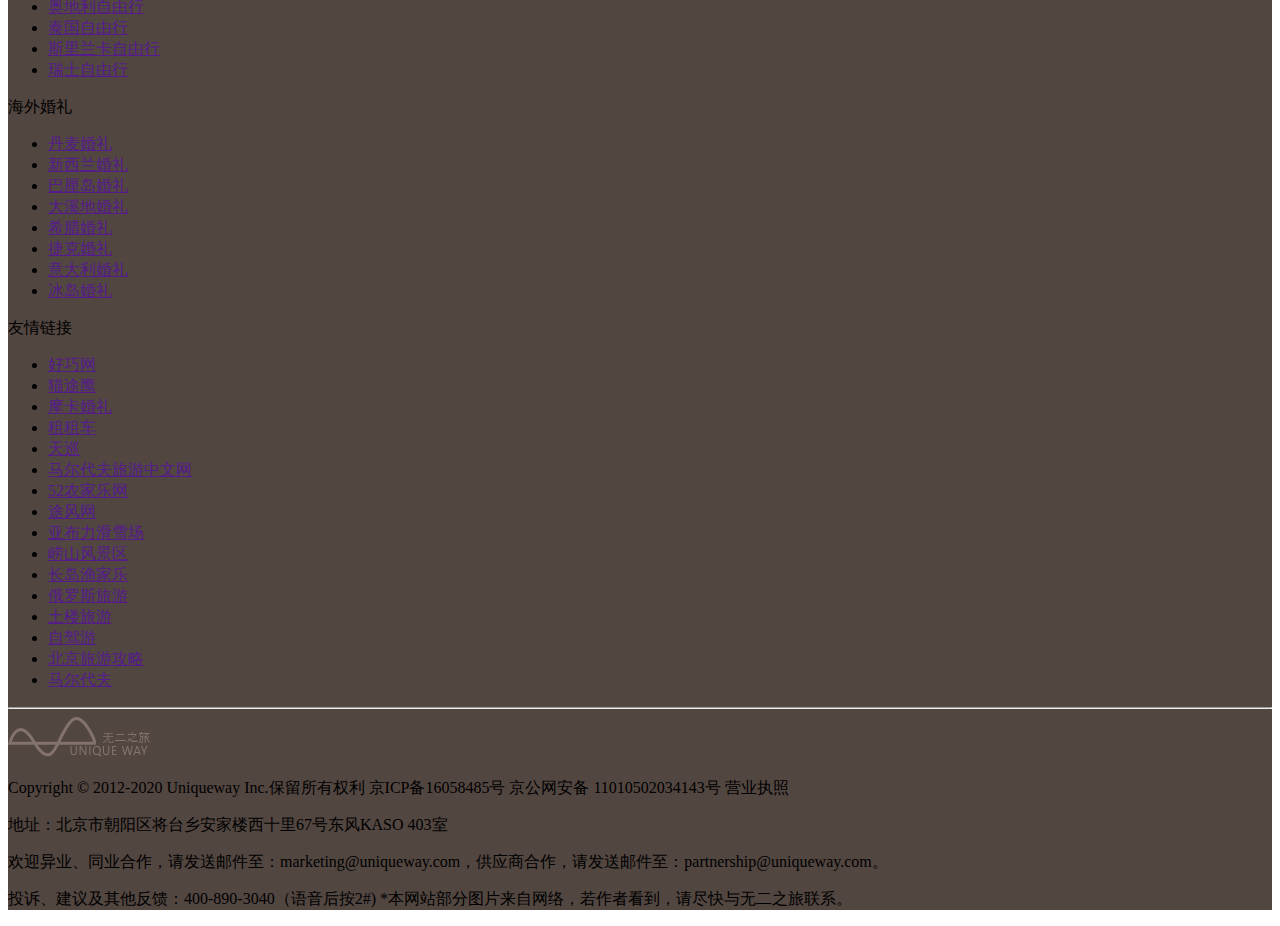
==== commit 304999f2: "这是更改大图" ====
--- a/uniqueway/index.html
+++ b/uniqueway/index.html
@@ -22,6 +22,9 @@
 		form{
 			background-color: beige;
 		}
+		aaa{
+			background-color: aqua;
+		}
 		</style>
 	</head>
 	<body>
@@ -37,7 +40,7 @@
 					<li><a href="">客户评价</a></li>
 					<li><a href="">目的地</a></li>
 					<li><a href="">旅行商店</a></li>
-					<li><a href="">关于我们</a></li>
+					<li><a href="#aaa">关于我们</a></li>
 				</ui>
 			</nav>
 			<div>
@@ -172,7 +175,7 @@
 					<img src="img/二维码.png" >
 					
 				</div>
-				<div>
+				<div id="aaa">
 					<img src="img/dianhua.png"/ >
 					<span>客服热线：400-890-3040</span>
 				</div>
